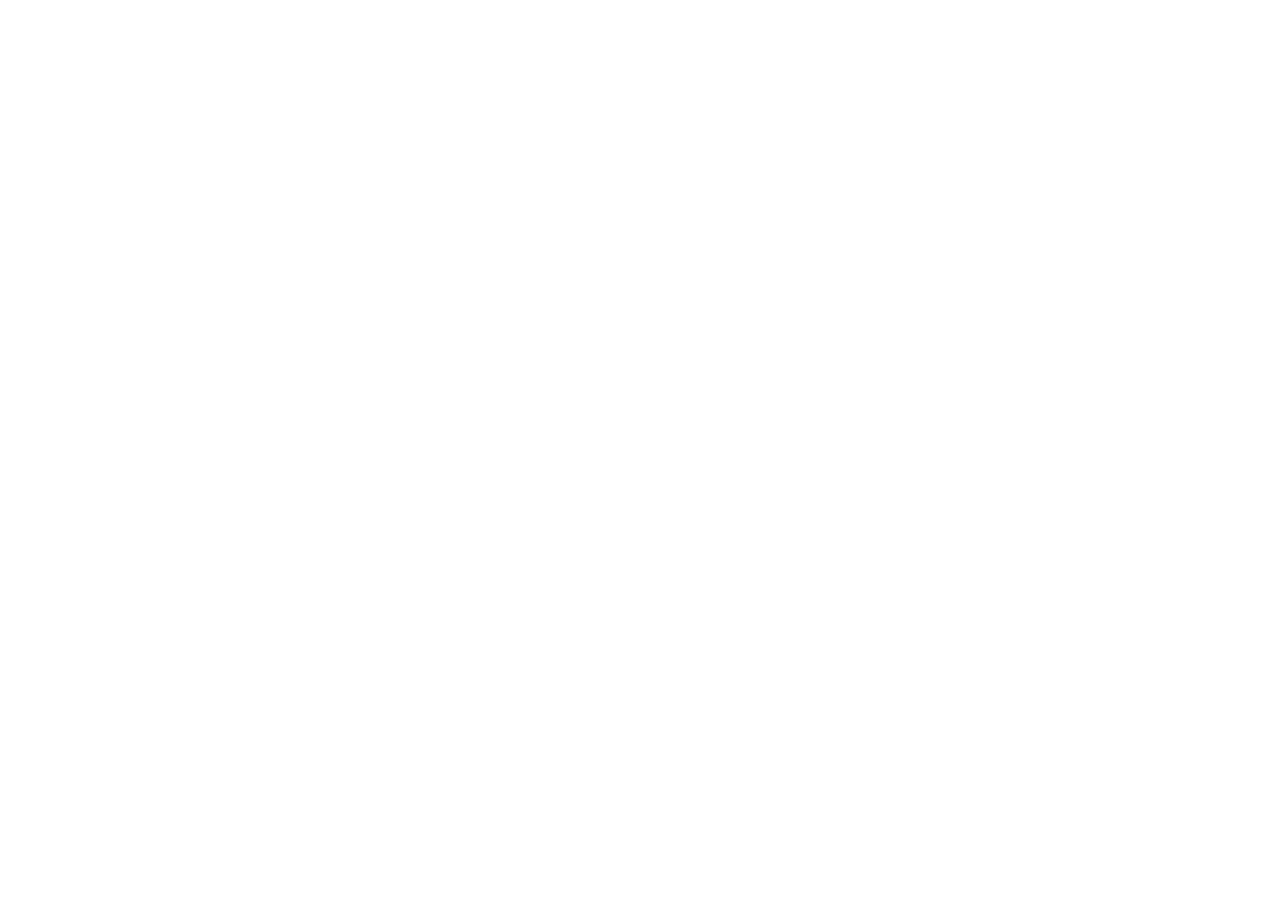
==== index.html @ ac57324f "initial commit" ====
<!DOCTYPE html>
<html lang="en">
<head>
    <meta charset="UTF-8">
    <meta name="viewport" content="width=device-width, initial-scale=1.0">
    <title>Document</title>
</head>
<body>
    
</body>
</html>
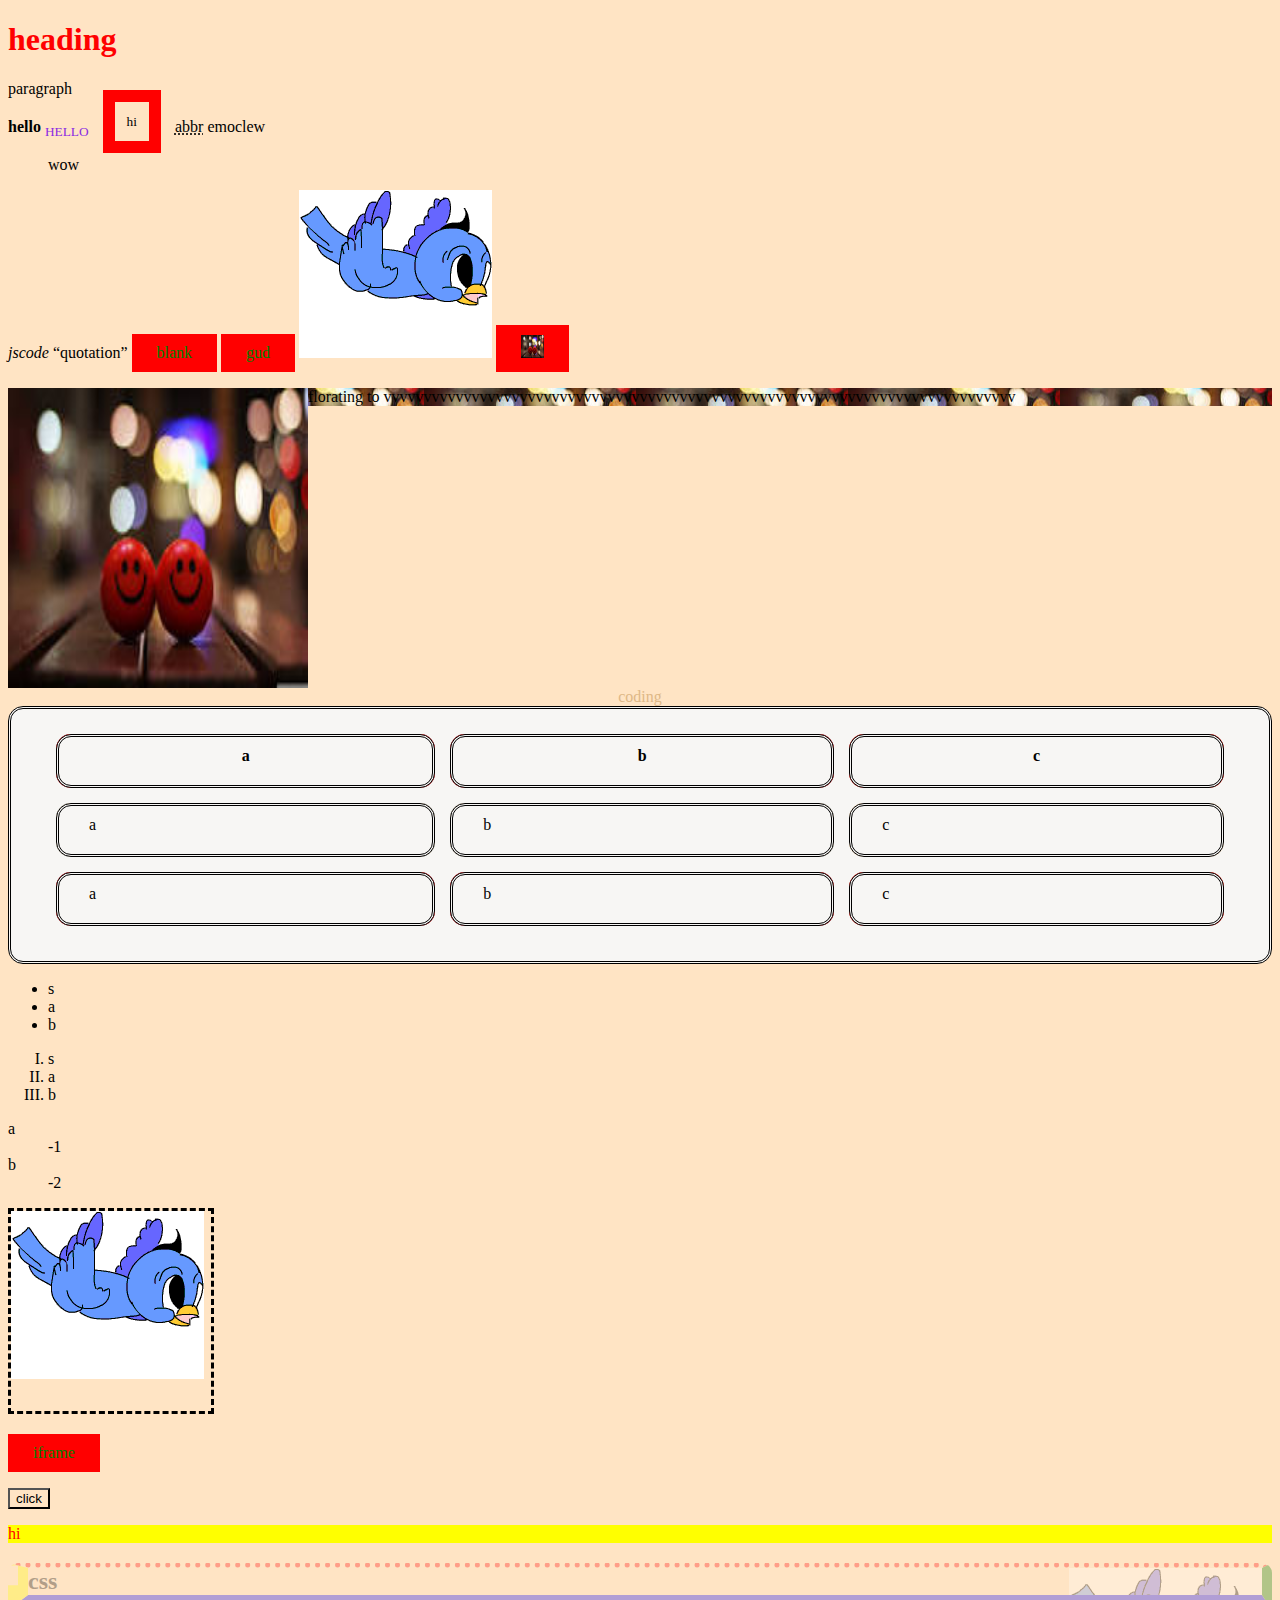
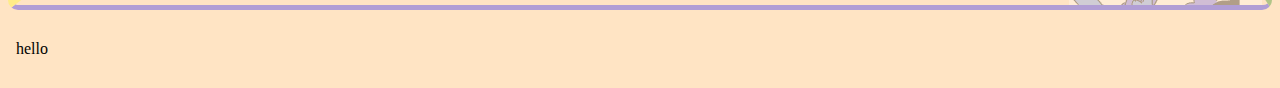
==== commit 9f082d85: "html ans css" ====
--- a/index.html
+++ b/index.html
@@ -3,9 +3,146 @@
 <head>
     <meta charset="UTF-8">
     <meta name="viewport" content="width=device-width, initial-scale=1.0">
-    <title>Document</title>
+    <title>learning</title>
+    <link rel="stylesheet" href="index.css">
+    <style>
+        body{
+            background-image: url(images/1dARa.g);
+  background-repeat: no-repeat;
+  background-attachment: fixed;
+  background-size: 100% 100%;
+        }
+     sub{color: blueviolet;}
+     sup{border: 12px solid red;
+    padding: 12px;
+margin: 10px;}
+a:link{
+    color: green;
+  background-color: transparent;
+  text-decoration: none;
+  padding:10px 25px;
+  text-align: center;
+  display: inline-block;
+  background-color: red;
+}
+
+a:visited {
+  color: rgb(1, 252, 239);
+  background-color: transparent;
+  text-decoration: none;
+}
+
+a:hover {
+  color: red;
+  background-color: transparent;
+  text-decoration: underline;
+}
+
+a:active {
+  color: yellow;
+  background-color: transparent;
+  text-decoration: underline;
+ 
+}
+table,th,td{
+    border: double;
+    padding-top: 10px;
+    padding-bottom: 20px;
+    padding-left: 30px;
+    padding-right: 30px;
+    background-color: rgb(247, 246, 244);
+    border-radius: 15px;
+    border-spacing: 15px;
+}   
+tr:nth-child(odd){
+    background-color: red;
+}
+
+    </style>
+    <link rel="icon" type="image/x-icon" href="images/images.jpeg">
+    
+
+   
 </head>
 <body>
     
+    <h1 style="color: red;">heading</h1>
+    <p title="this is p tag">paragraph</p>
+    <b>hello</b>
+    <SUB>HELLO</SUB>
+    <sup>hi</sup>
+    <abbr title="abbrevation">abbr</abbr>
+    <bdo dir="rtl">welcome</bdo>
+    <blockquote>wow</blockquote>
+    <cite>jscode</cite>
+    <q>quotation</q>
+    <!-- enter c and enter to comment -->
+    <a href="blank" target="_top">blank</a>
+    <a href="hai">gud</a>
+    <img src="images/1dARa.gif" alt="me"  style="width:500;height:333">
+    <a href="images/1dARa.gif" target="_self">
+        <img src="images/images.jpeg" alt="bird" style="width:23px;height: 23px;">
+    </a>
+    <p style="background-image: url(images/images.jpeg);background-attachment: fixed;"><img src="images/images.jpeg" alt="float" style="float:left;width:300px;height: 300px;" >florating
+    to vvvvvvvvvvvvvvvvvvvvvvvvvvvvvvvvvvvvvvvvvvvvvvvvvvvvvvvvvvvvvvvvvvvvvvvvvvvvvvv</p>
+   <table style="width: 100%;">
+    <colgroup>
+        <col span="2" style="background-color: rgb(8, 117, 212);">
+    </colgroup>
+    <caption style="color: burlywood;">coding</caption>
+    <tr >
+        <th>a</th>
+        <th>b</th>
+        <th>c</th>
+    </tr>
+    <tr>
+        <td>a</td>
+        <td>b</td>
+        <td>c</td>
+    </tr>
+    <tr>
+        <td>a</td>
+        <td>b</td>
+        <td>c</td>
+    </tr>
+   </table>
+
+<ul style="list-style-type:disc">
+    <li>s</li>
+    <li>a</li>
+    <li>b</li>
+</ul>
+<ol type="I">
+    <li>s</li>
+    <li>a</li>
+    <li>b</li>
+</ol>
+
+<dl>
+<dt>a</dt>
+<dd>-1</dd>
+<dt>b</dt>
+<dd>-2</dd>
+</dl>
+ 
+<iframe src="images/1dARa.gif" name="iframe" style="height: 200px;width: 200px;border: dashed;" title="iframe ex"></iframe>
+<p><a href="images/images.jpeg" target="iframe">iframe</a></p>
+
+<p id="demo"></p>
+
+   <button type="button" onclick="document.getElementById('demo').innerHTML=Date()">click</button>
+<p id="d"></p>
+
+   <script>
+    document.getElementById('d').innerHTML="hi";
+    document.getElementById("d").style.color="red";
+    document.getElementById("d").style.backgroundColor="yellow";
+
+   </script>
+
+<h2>css</h2>
+<div>
+    hello
+</div>
 </body>
 </html>--- a/index.css
+++ b/index.css
@@ -0,0 +1,18 @@
+*{
+    background-color: bisque;
+}
+h2{
+    opacity: 0.3;
+    background-image: url(images/1dARa.gif);
+    background-repeat: no-repeat;
+    background-position: right top;
+    border-style:dotted solid double dashed;
+    border-width: 5px 10px 15px 20px;
+    border-color: red green blue yellow;
+    border-radius: 10px;
+    
+}
+div{
+    margin: 30px;
+    margin-left: inherit;
+}